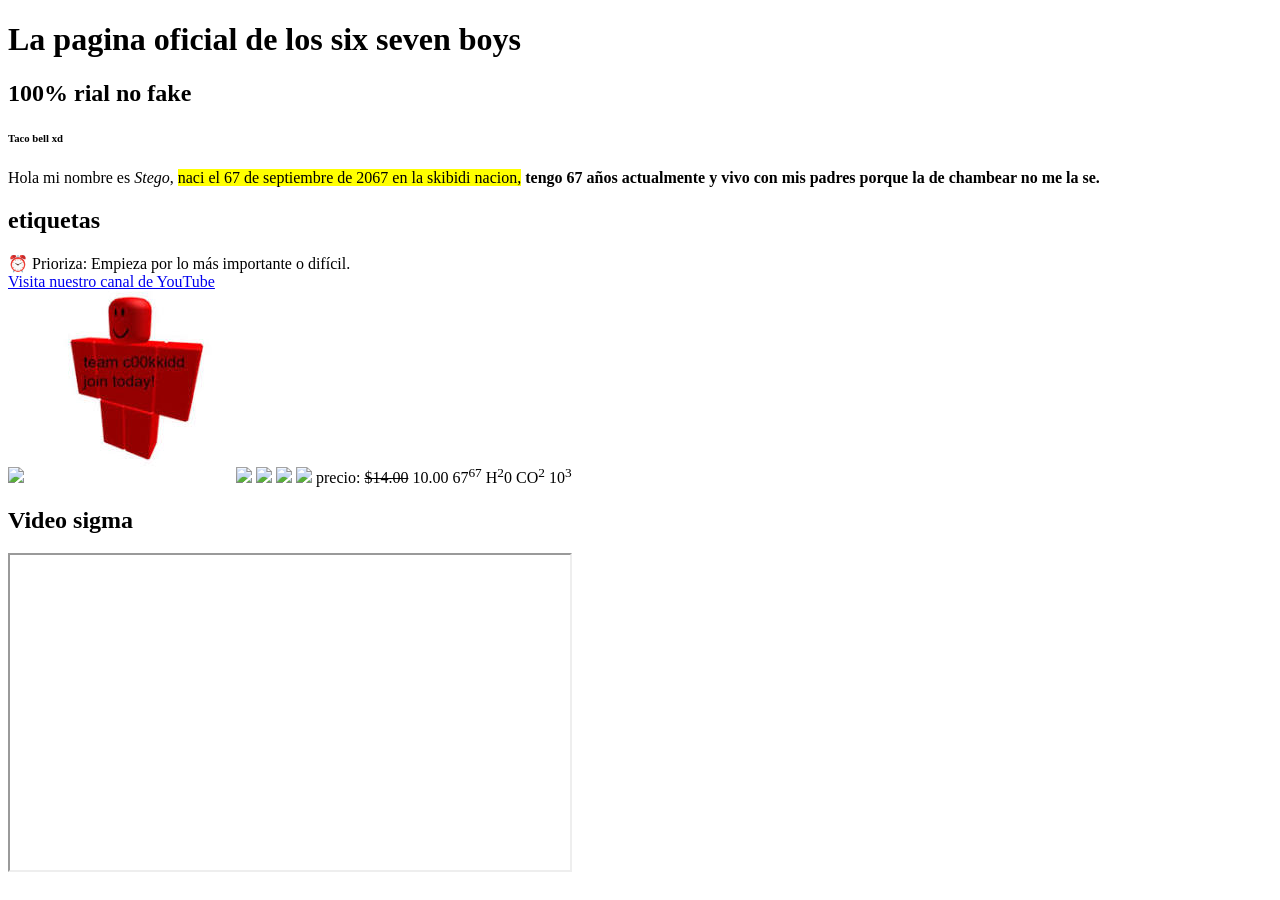
==== index.html @ fb43ec37 "Conceptos de HTML." ====
<!DOCTYPE html>
<html lang="en">
<head>
    <meta charset="UTF-8">
    <meta name="viewport" content="width=device-width, initial-scale=1.0">
    <title>Stay gold descuido go go go</title>
</head>
<body>
    
   <h1> La pagina oficial de los six seven boys</h1>
   <h2> 100% rial no fake</h2>
   <H6> Taco bell xd</H6>

   <p>Hola mi nombre es <i>Stego</i>, <mark>naci el 67 de septiembre de 2067 en la skibidi nacion,</mark> <b>tengo 67 años actualmente y vivo con mis padres porque la de chambear no me la se.</b></p>

   <h2>etiquetas</h2>

<!-- Etiquetas para la parte de hipervinculos -->

   ⏰ Prioriza: Empieza por lo más importante o difícil.
   <br>
   <a href="https://www.youtube.com/watch?v=hB7CDrVnNCs">Visita nuestro canal de YouTube</a>
   <br>
   <img src="https://i.pinimg.com/originals/18/10/fc/1810fc8787fa7cd3bf4ca4fcb3635297.jpg?nii=t"
   <br>
   <img src="[data-uri]"
   <br>
   <img src="https://i.pinimg.com/736x/93/32/73/9332730779ae8defe4da7bb19688ab45.jpg"
   <br>
   <img src="https://i.pinimg.com/736x/18/8a/91/188a9199939af22e8452a3dbb1b0187a.jpg"
   <br>
   <img src="https://encrypted-tbn0.gstatic.com/images?q=tbn:ANd9GcSGRVroBfEdko-bYgr9tNrnCkzy-khnfhfA72eblC1chOpF3FxgpE70Mfo&s=10"
   <br>
   <img src="https://encrypted-tbn0.gstatic.com/images?q=tbn:ANd9GcSCMiQkEisMymPxSx86CQbfn4aCsDWNSiBA9K6FW7Qs1iSFD1eVgJXw1EPb&s=10"
   <br>

   precio: <s> $14.00</s> 10.00

   67<sup>67</sup>

   H<sup>2</sup>0

   CO<sup>2</sup>

   10<sup>3</sup>

   <h2>Video sigma</h2>
   <iframe src="https://www.youtube.com/watch?v=qxFSXQpK5lE" width="560" height="315" title="AND THE SERAPHIM WEPT " ></iframe> 
</body> 
</html>
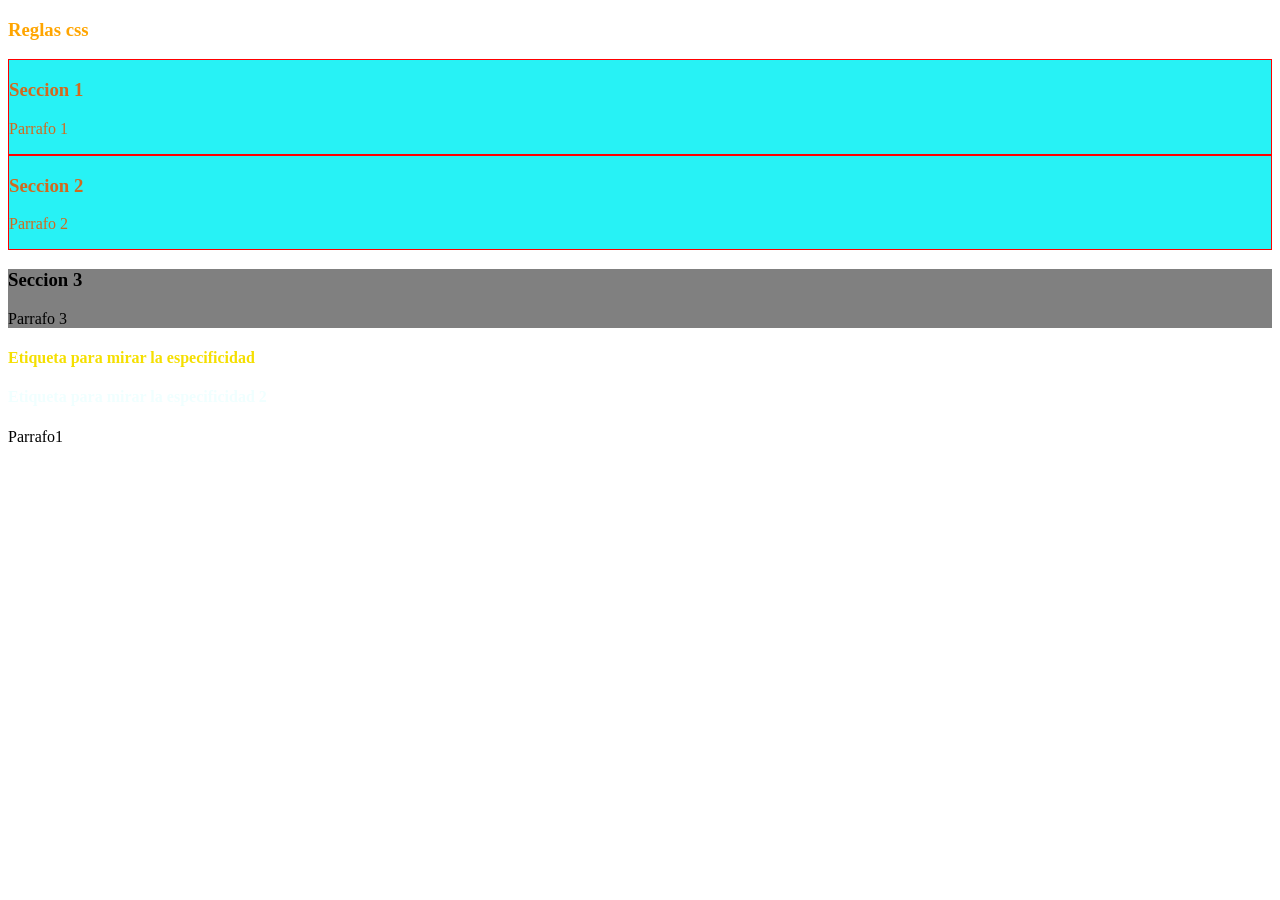
==== commit e695f09c: "Conceptos de Css." ====
--- a/index.html
+++ b/index.html
@@ -4,47 +4,33 @@
     <meta charset="UTF-8">
     <meta name="viewport" content="width=device-width, initial-scale=1.0">
     <title>Stay gold descuido go go go</title>
+    <link rel="stylesheet" href="Css/style.css">
 </head>
 <body>
     
-   <h1> La pagina oficial de los six seven boys</h1>
-   <h2> 100% rial no fake</h2>
-   <H6> Taco bell xd</H6>
+   <h3 id="section">Reglas css</h3>
 
-   <p>Hola mi nombre es <i>Stego</i>, <mark>naci el 67 de septiembre de 2067 en la skibidi nacion,</mark> <b>tengo 67 años actualmente y vivo con mis padres porque la de chambear no me la se.</b></p>
+   <div class="container">
+      <h3>Seccion 1</h3>
+      <p>Parrafo 1</p>
+   </div>
 
-   <h2>etiquetas</h2>
+   <div class="container">
+      <h3>Seccion 2</h3>
+      <p>Parrafo 2</p>
+   </div>
 
-<!-- Etiquetas para la parte de hipervinculos -->
+   <div class="caja">
+      <h3>Seccion 3</h3>
+      <p>Parrafo 3</p>
+   </div>
+   
+   <h4>Etiqueta para mirar la especificidad</h4>
 
-   ⏰ Prioriza: Empieza por lo más importante o difícil.
-   <br>
-   <a href="https://www.youtube.com/watch?v=hB7CDrVnNCs">Visita nuestro canal de YouTube</a>
-   <br>
-   <img src="https://i.pinimg.com/originals/18/10/fc/1810fc8787fa7cd3bf4ca4fcb3635297.jpg?nii=t"
-   <br>
-   <img src="[data-uri]"
-   <br>
-   <img src="https://i.pinimg.com/736x/93/32/73/9332730779ae8defe4da7bb19688ab45.jpg"
-   <br>
-   <img src="https://i.pinimg.com/736x/18/8a/91/188a9199939af22e8452a3dbb1b0187a.jpg"
-   <br>
-   <img src="https://encrypted-tbn0.gstatic.com/images?q=tbn:ANd9GcSGRVroBfEdko-bYgr9tNrnCkzy-khnfhfA72eblC1chOpF3FxgpE70Mfo&s=10"
-   <br>
-   <img src="https://encrypted-tbn0.gstatic.com/images?q=tbn:ANd9GcSCMiQkEisMymPxSx86CQbfn4aCsDWNSiBA9K6FW7Qs1iSFD1eVgJXw1EPb&s=10"
-   <br>
+   <h4 id="titulo4">Etiqueta para mirar la especificidad 2</h4>
 
-   precio: <s> $14.00</s> 10.00
+   <p class="boton">Parrafo1</p>
 
-   67<sup>67</sup>
-
-   H<sup>2</sup>0
-
-   CO<sup>2</sup>
-
-   10<sup>3</sup>
-
-   <h2>Video sigma</h2>
-   <iframe src="https://www.youtube.com/watch?v=qxFSXQpK5lE" width="560" height="315" title="AND THE SERAPHIM WEPT " ></iframe> 
+   
 </body> 
 </html>
--- a/Css/style.css
+++ b/Css/style.css
@@ -0,0 +1,39 @@
+:root{
+    --color-texto:gray;
+}
+
+div{
+    background-color: blue;
+}
+
+/* Para llamar a una id, # y el nombre de id */
+#section{
+    color: orange;
+}
+
+/* Para llamar clase, el . y el nombre de la clase */
+.container{
+    background-color: #27F2F5;
+    color:chocolate;
+    border: 1px solid red;
+}
+
+h4{
+    color: rgb(245, 223, 0)
+}
+
+#titulo4{
+    color: azure;
+}
+
+.boton{
+    color: white;
+}
+
+.boton{
+    color: black;
+}
+
+.caja{
+    background-color: var(--color-texto);
+}
